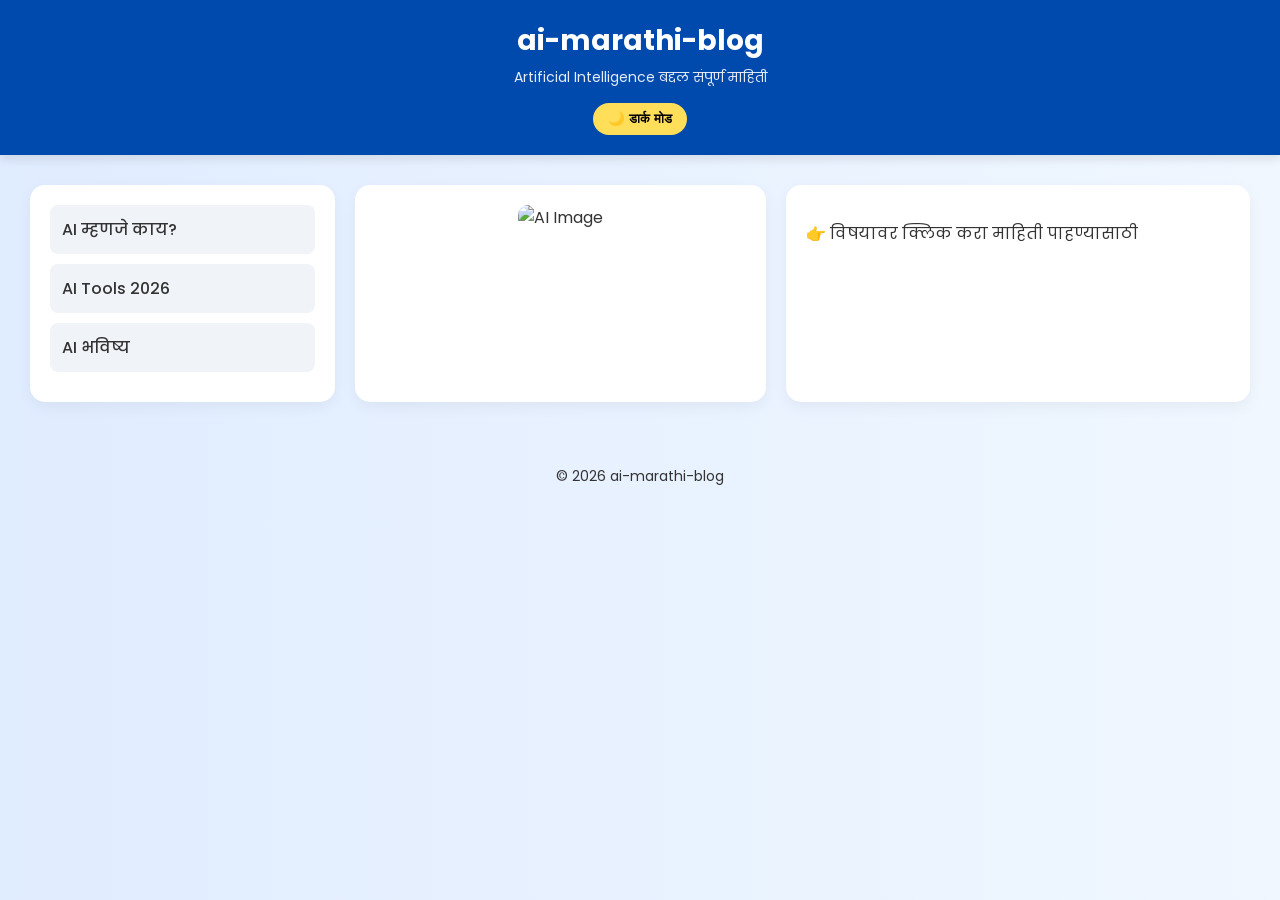
==== about.html @ 8b60c10d "Create about.html" ====
<!DOCTYPE html>
<html lang="mr">
<head>
    <meta charset="UTF-8">
    <meta name="viewport" content="width=device-width, initial-scale=1.0">
    <title>AI Marathi Blog</title>
    <link rel="stylesheet" href="style.css">
    <link href="https://fonts.googleapis.com/css2?family=Poppins:wght@300;400;600&display=swap" rel="stylesheet">
</head>
<body>

<header>
    <h1>ai-marathi-blog</h1>
    <p>Artificial Intelligence बद्दल संपूर्ण माहिती</p>
    <button id="dark-mode-btn" onclick="toggleDarkMode()">🌙 डार्क मोड</button>
</header>

<div class="container">
    <div class="box-left">
        <div class="topic" onclick="showContent('ai-meaning')">AI म्हणजे काय?</div>
        <div class="topic" onclick="showContent('ai-tools')">AI Tools 2026</div>
        <div class="topic" onclick="showContent('ai-future')">AI भविष्य</div>
    </div>

    <div class="box-middle">
        <img src="https://images.unsplash.com/photo-1677442136019-21780ecad995" alt="AI Image">
    </div>

    <div class="box-right" id="content-display">
        <p>👉 विषयावर क्लिक करा माहिती पाहण्यासाठी</p>
    </div>
</div>

<footer>
    <p>&copy; 2026 ai-marathi-blog</p>
</footer>

<script src="script.js"></script>
</body>
</html>
---- style.css ----
/* बेसिक सेटिंग्स */
body {
    margin: 0;
    font-family: 'Poppins', sans-serif;
    background: linear-gradient(to right, #e0ecff, #f0f7ff);
    transition: 0.3s;
    color: #333;
}

/* हेडर - निळी पट्टी */
header {
    background: #004aad;
    color: white;
    text-align: center;
    padding: 20px;
    box-shadow: 0 4px 10px rgba(0,0,0,0.1);
}

header h1 { margin: 0; font-size: 28px; }
header p { margin: 5px 0; font-size: 14px; opacity: 0.9; }

/* डार्क मोड बटन */
#dark-mode-btn {
    background: #ffde59;
    border: none;
    padding: 8px 15px;
    border-radius: 20px;
    cursor: pointer;
    font-weight: bold;
    margin-top: 10px;
}

/* मेन कंटेनर */
.container {
    display: flex;
    padding: 30px;
    gap: 20px;
    justify-content: center;
}

.box-left, .box-middle, .box-right {
    background: white;
    padding: 20px;
    border-radius: 15px;
    box-shadow: 0 5px 15px rgba(0,0,0,0.05);
    transition: 0.3s;
}

.box-left { width: 25%; }
.box-middle { width: 35%; text-align: center; }
.box-right { width: 40%; line-height: 1.6; }

.box-middle img {
    width: 100%;
    border-radius: 10px;
}

.topic {
    padding: 12px;
    margin-bottom: 10px;
    background: #f0f4f8;
    border-radius: 8px;
    cursor: pointer;
    font-weight: 500;
}

.topic:hover { background: #007bff; color: white; }

/* --- डार्क मोड स्टाईल्स --- */
body.dark-mode {
    background: #121212 !important;
    color: #ffffff !important;
}

body.dark-mode .box-left, 
body.dark-mode .box-middle, 
body.dark-mode .box-right {
    background: #1e1e1e !important;
    color: white !important;
}

body.dark-mode header {
    background: linear-gradient(90deg, #000, #333) !important;
}

body.dark-mode .topic {
    background: #2d2d2d !important;
    color: white !important;
}

footer { text-align: center; padding: 20px; font-size: 14px; }
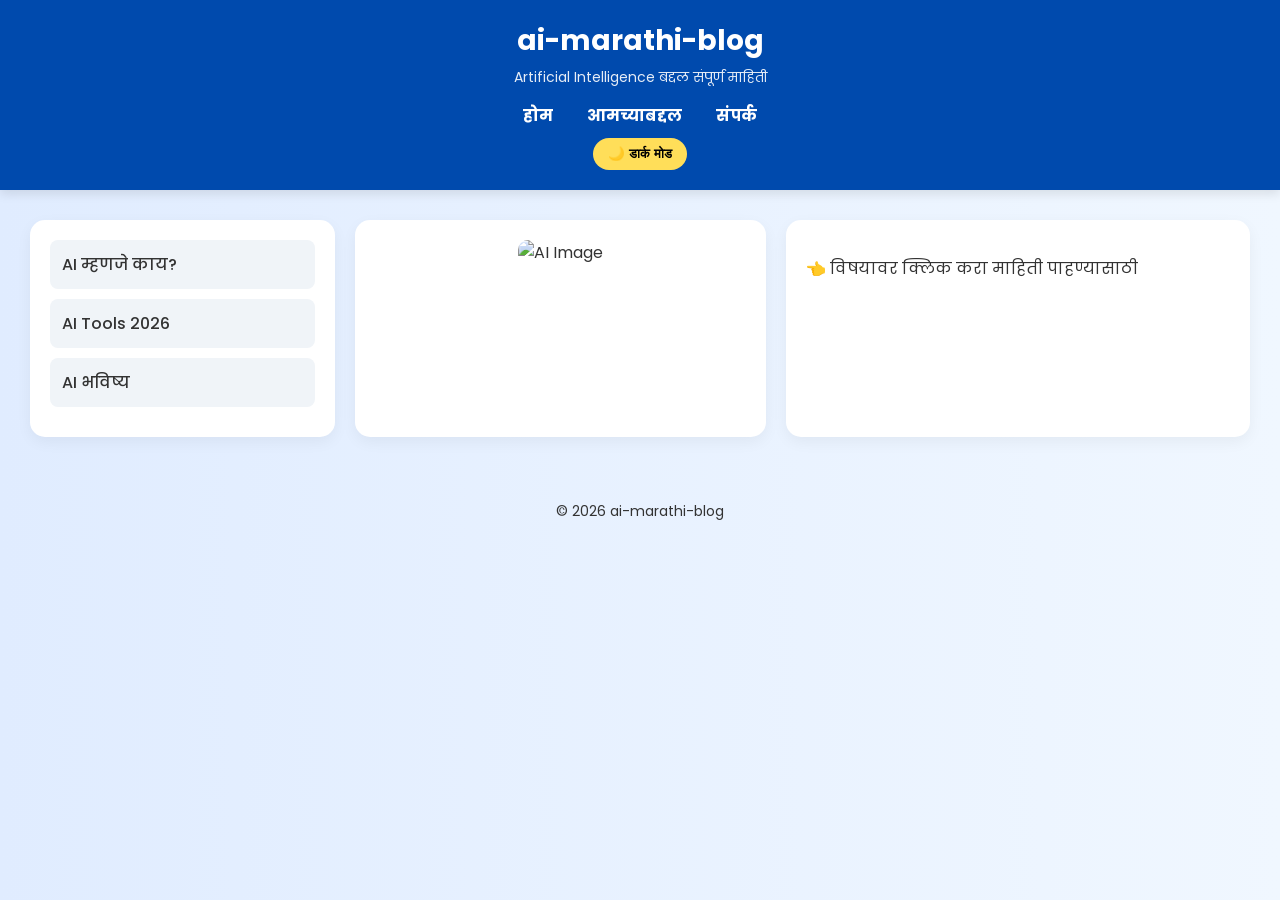
==== commit 83dcc830: "Add about.html for AI Marathi Blog" ====
--- a/about.html
+++ b/about.html
@@ -3,36 +3,43 @@
 <head>
     <meta charset="UTF-8">
     <meta name="viewport" content="width=device-width, initial-scale=1.0">
-    <title>AI Marathi Blog</title>
+    <title>AI Marathi Blog - होम</title>
+    <link href="https://fonts.googleapis.com/css2?family=Poppins:wght@300;400;600&display=swap" rel="stylesheet">
     <link rel="stylesheet" href="style.css">
-    <link href="https://fonts.googleapis.com/css2?family=Poppins:wght@300;400;600&display=swap" rel="stylesheet">
 </head>
 <body>
 
 <header>
     <h1>ai-marathi-blog</h1>
     <p>Artificial Intelligence बद्दल संपूर्ण माहिती</p>
+
+    <nav style="margin-top: 15px;">
+        <a href="index.html" style="color:white; margin: 0 15px; text-decoration:none; font-weight:bold;">होम</a>
+        <a href="about.html" style="color:white; margin: 0 15px; text-decoration:none; font-weight:bold;">आमच्याबद्दल</a>
+        <a href="contact.html" style="color:white; margin: 0 15px; text-decoration:none; font-weight:bold;">संपर्क</a>
+    </nav>
+
     <button id="dark-mode-btn" onclick="toggleDarkMode()">🌙 डार्क मोड</button>
 </header>
 
 <div class="container">
-    <div class="box-left">
-        <div class="topic" onclick="showContent('ai-meaning')">AI म्हणजे काय?</div>
-        <div class="topic" onclick="showContent('ai-tools')">AI Tools 2026</div>
-        <div class="topic" onclick="showContent('ai-future')">AI भविष्य</div>
+    <div class="box box-left">
+        <div class="topic" onclick="showContent('ai')">AI म्हणजे काय?</div>
+        <div class="topic" onclick="showContent('tools')">AI Tools 2026</div>
+        <div class="topic" onclick="showContent('future')">AI भविष्य</div>
     </div>
 
-    <div class="box-middle">
+    <div class="box box-middle">
         <img src="https://images.unsplash.com/photo-1677442136019-21780ecad995" alt="AI Image">
     </div>
 
-    <div class="box-right" id="content-display">
-        <p>👉 विषयावर क्लिक करा माहिती पाहण्यासाठी</p>
+    <div class="box box-right" id="main-content">
+        <p>👈 विषयावर क्लिक करा माहिती पाहण्यासाठी</p>
     </div>
 </div>
 
 <footer>
-    <p>&copy; 2026 ai-marathi-blog</p>
+    <p>© 2026 ai-marathi-blog</p>
 </footer>
 
 <script src="script.js"></script>
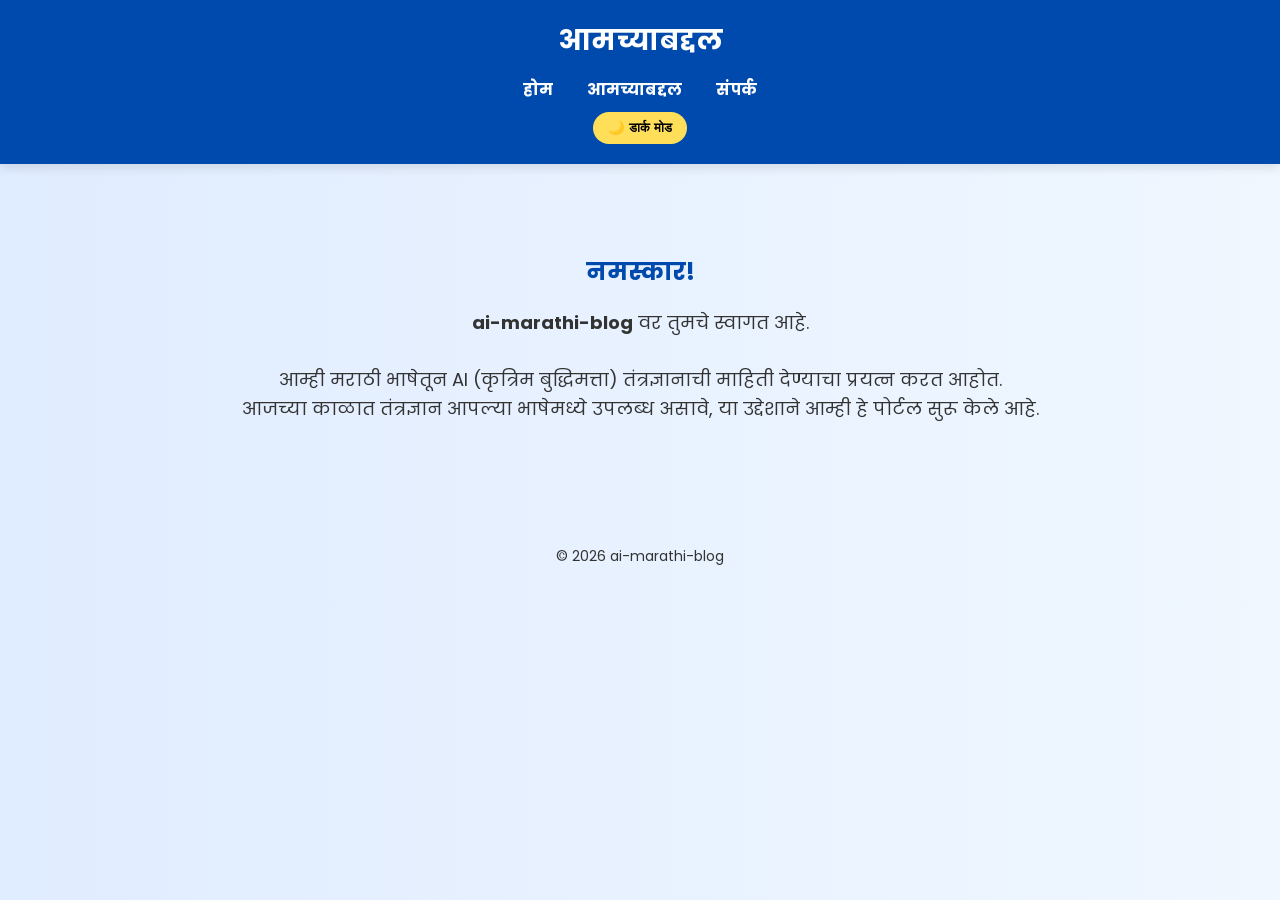
==== commit bb18cfaa: "Create about.html" ====
--- a/about.html
+++ b/about.html
@@ -3,38 +3,30 @@
 <head>
     <meta charset="UTF-8">
     <meta name="viewport" content="width=device-width, initial-scale=1.0">
-    <title>AI Marathi Blog - होम</title>
+    <title>आमच्याबद्दल - AI Marathi Blog</title>
     <link href="https://fonts.googleapis.com/css2?family=Poppins:wght@300;400;600&display=swap" rel="stylesheet">
     <link rel="stylesheet" href="style.css">
 </head>
 <body>
 
 <header>
-    <h1>ai-marathi-blog</h1>
-    <p>Artificial Intelligence बद्दल संपूर्ण माहिती</p>
-
+    <h1>आमच्याबद्दल</h1>
     <nav style="margin-top: 15px;">
         <a href="index.html" style="color:white; margin: 0 15px; text-decoration:none; font-weight:bold;">होम</a>
         <a href="about.html" style="color:white; margin: 0 15px; text-decoration:none; font-weight:bold;">आमच्याबद्दल</a>
         <a href="contact.html" style="color:white; margin: 0 15px; text-decoration:none; font-weight:bold;">संपर्क</a>
     </nav>
-
     <button id="dark-mode-btn" onclick="toggleDarkMode()">🌙 डार्क मोड</button>
 </header>
 
 <div class="container">
-    <div class="box box-left">
-        <div class="topic" onclick="showContent('ai')">AI म्हणजे काय?</div>
-        <div class="topic" onclick="showContent('tools')">AI Tools 2026</div>
-        <div class="topic" onclick="showContent('future')">AI भविष्य</div>
-    </div>
-
-    <div class="box box-middle">
-        <img src="https://images.unsplash.com/photo-1677442136019-21780ecad995" alt="AI Image">
-    </div>
-
-    <div class="box box-right" id="main-content">
-        <p>👈 विषयावर क्लिक करा माहिती पाहण्यासाठी</p>
+    <div class="box" style="width: 100%; padding: 40px; text-align: center;">
+        <h2 style="color: #004aad;">नमस्कार!</h2>
+        <p style="font-size: 18px; line-height: 1.6;">
+            <strong>ai-marathi-blog</strong> वर तुमचे स्वागत आहे. <br><br>
+            आम्ही मराठी भाषेतून AI (कृत्रिम बुद्धिमत्ता) तंत्रज्ञानाची माहिती देण्याचा प्रयत्न करत आहोत. <br>
+            आजच्या काळात तंत्रज्ञान आपल्या भाषेमध्ये उपलब्ध असावे, या उद्देशाने आम्ही हे पोर्टल सुरू केले आहे.
+        </p>
     </div>
 </div>
 
